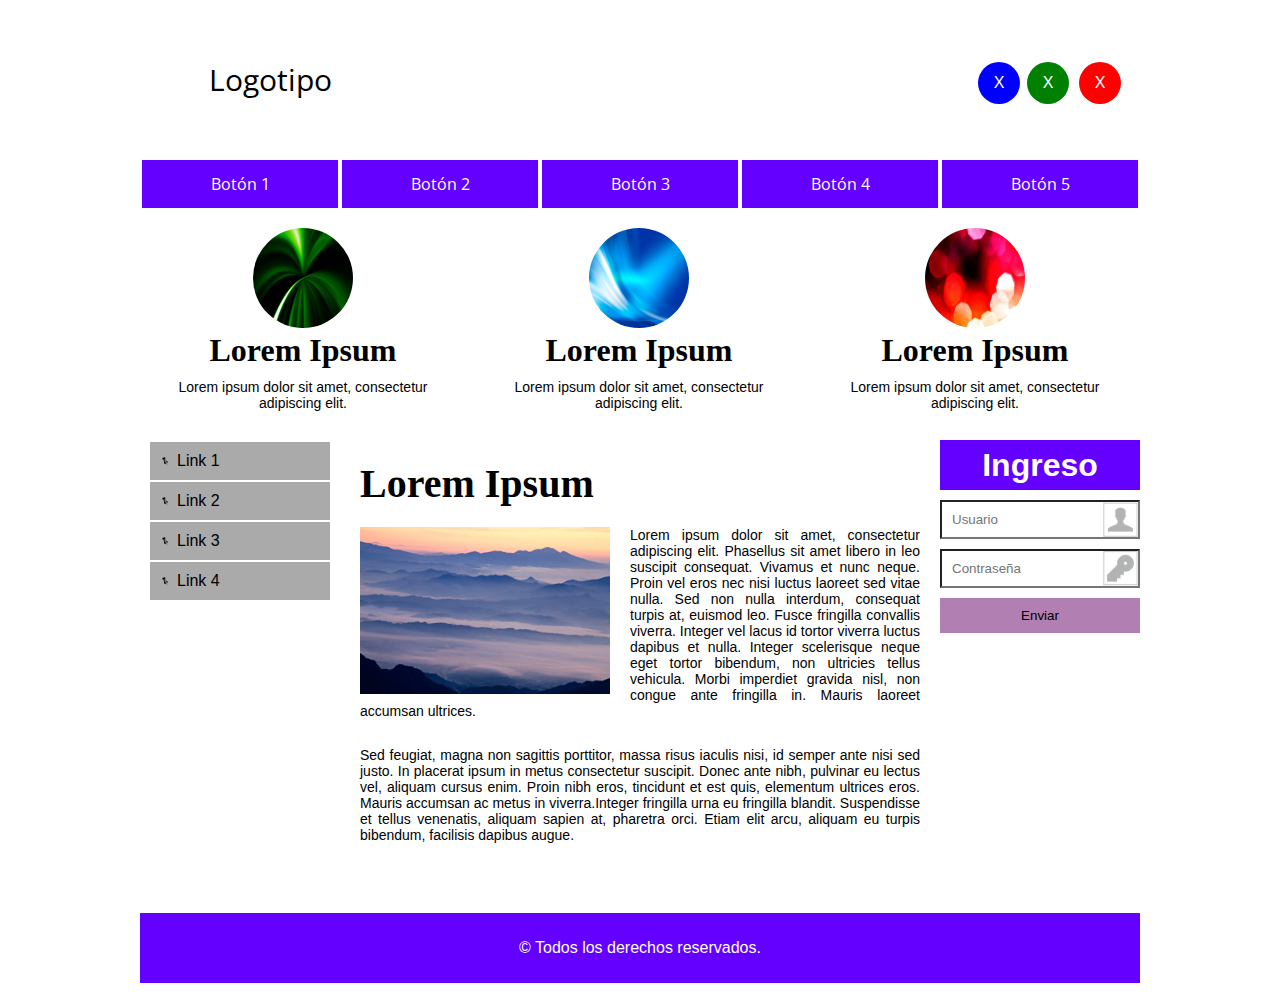
==== codigo_desarollo/index.html @ 7e368fc7 "Agregado codigo en desarrollo de los temas" ====
<!doctype html>
<html>
<head>
<meta charset="utf-8">
<title>Propiedades de Texto</title>
<link href="https://fonts.googleapis.com/css?family=Open+Sans" rel="stylesheet">
<link rel="stylesheet" href="css/style.css">


</head>

<body>

<!-- Inicia Header -->

<header>

	<div id="logo">Logotipo</div>
    
    <div id="icono1" class="redes">X</div>
    <div id="icono2" class="redes">X</div>
    <div id="icono3" class="redes">X</div>
    
</header>

<!-- Cierra Header -->

<!-- Inicia Barra de Navegación -->
<nav>

	<ul>
    
    	<a href="#"><li class="botones">Botón 1</li></a>
        <a href="#"><li class="botones">Botón 2</li></a>
        <a href="#"><li class="botones">Botón 3</li></a>
        <a href="#"><li class="botones">Botón 4</li></a>
        <a href="#"><li class="botones">Botón 5</li></a>
  
    </ul>

</nav>

<!-- Cierra Barra de Navegación -->

<!-- Inicia parte Superior -->

<div id="top">

	<ul>
    	<li>
        	<img src="img/img01.jpg" width="100">
        	<h1>Lorem Ipsum</h1>
            <p>Lorem ipsum dolor sit amet, consectetur adipiscing elit.</p>
            
        </li>
        
        <li>
        	<img src="img/img02.jpg" width="100">
        	<h1>Lorem Ipsum</h1>
            <p>Lorem ipsum dolor sit amet, consectetur adipiscing elit.</p>
        </li>
        
        <li>
        	<img src="img/img03.jpg" width="100">
        	<h1>Lorem Ipsum</h1>
            <p>Lorem ipsum dolor sit amet, consectetur adipiscing elit.</p>
        </li>
   </ul>
    
</div>

<!-- Cierra parte Superior -->

<!-- Inicia Sección -->

<section>
	
    <aside id="izq">
        
        <ul>
            <li>Link 1</li>
            <li>Link 2</li>
            <li>Link 3</li>
            <li>Link 4</li>
        </ul>
        
    </aside>
    
    <article>
    
    	<h1>Lorem Ipsum</h1>
    	<p><img src="img/foto.jpg" width="250">Lorem ipsum dolor sit amet, consectetur adipiscing elit. Phasellus sit amet libero in leo suscipit consequat. Vivamus et nunc neque. Proin vel eros nec nisi luctus laoreet sed vitae nulla. Sed non nulla interdum, consequat turpis at, euismod leo. Fusce fringilla convallis viverra. Integer vel lacus id tortor viverra luctus dapibus et nulla. Integer scelerisque neque eget tortor bibendum, non ultricies tellus vehicula. Morbi imperdiet gravida nisl, non congue ante fringilla in. Mauris laoreet accumsan ultrices.</p>
        <br>
        <p>Sed feugiat, magna non sagittis porttitor, massa risus iaculis nisi, id semper ante nisi sed justo. In placerat ipsum in metus consectetur suscipit. Donec ante nibh, pulvinar eu lectus vel, aliquam cursus enim. Proin nibh eros, tincidunt et est quis, elementum ultrices eros. Mauris accumsan ac metus in viverra.Integer fringilla urna eu fringilla blandit. Suspendisse et tellus venenatis, aliquam sapien at, pharetra orci. Etiam elit arcu, aliquam eu turpis bibendum, facilisis dapibus augue. </p>
    
    </article>
    
    <aside id="der">
        <form action="">
           
           <h1>Ingreso</h1>
           
            <input type="text" placeholder="Usuario">
            
            <input type="password" placeholder="Contraseña">
            
            <input type="submit" value="Enviar">
        </form>
    </aside>
    
</section>

<!-- Cierra Sección -->

<!-- Inicia Pie de Página -->

<footer>

	&copy; Todos los derechos reservados.
    <!--http://www.ascii.cl/htmlcodes.htm-->
</footer>

<!-- Cierra Pie de Página -->


</body>
</html>
---- codigo_desarollo/css/style.css ----
/*
header {
    width: 1000px;
    height: 200px;
    background: blue;
    margin: 20px;
    border: 5px solid yellow;
    padding: 20px;
}

#logo {
    width: 200px;
    height: 60px;
    border: 5px solid white;
    background: green;
    border-radius: 10px;
}


.cuadrado{
    width: 200px;
    height: 200px;
    margin: 20px;
}

#c1 {
    background-color: magenta;
}


#c2 {
    background-color: #0101DF;
}

#c3 {
    background-color: rgb(30,130,86);
}
*/

* {
    margin: 0;
    padding: 0;
    list-style: none;
    font-family: sans-serif;
}

/* Estilo del header */

header {
    width: 1000px;
    height: 120px;
    
    position: relative;
    margin: 20px auto;
}

/* Estilo para los logos */

#logo {
    position: absolute;
    top: 30px;
    left: 30px;
    width: 200px;
    height: 60px;
    font-family: 'Open Sans', sans-serif;
    font-size: 30px;
    text-align: center;
    line-height: 60px;
}

/* Estilo redes sociales */

.redes {
    position: absolute;
    width: 42px;
    height: 42px;
    background: #aaa;
    border-radius: 100%;
    text-align: center;
    line-height: 42px;
    color: white;
}

#icono1 {
    top: 42px;
    right: 120px;
    background: blue;
}

#icono2 {
    top: 42px;
    right: 71px;
    background: green;
}

#icono3 {
    top: 42px;
    right: 19px;
    background: red;
}


/* Estilo barra de navegacion */

nav {
    width: 1000px;
    height: 48px;
    position: relative;
    margin: auto;
   
}

.botones {
    float: left;
    width: 196px;
    height: 48px;
    margin: 0 2px;
    background: #333;
    font-family: 'Open Sans', sans-serif;
    color: white;
    text-align: center;
    line-height: 48px;
    background: rgba(100,0,255,1);
}

a .botones:hover {
    background: rgba(100,0,255,.4);
}

a .botones:active {
    background: rgba(255,0,100,1);
}


/* Estilo del top */

#top {
    position: relative;
    margin: 20px auto;
    width: 1000px;
    height: 192px;
    text-align: center;
        
}

#top ul {
    width: 1010px;
    height: 192px;
    
}

#top ul li {
    float: left;
    width: 326px;
    height: 192px;
    margin-right: 10px;
}

#top ul li img {
    border-radius: 100%;
    height: 100px;
}

#top ul li h1 {
    font-family: serif;
}

#top ul li p {
    font-size: 14px;
    margin: 10px;
}

/* Estilo del section */

section {
    width: 1000px;
    height: 453px;
    
    position: relative;
    margin: auto;
    
}

aside#izq{
    position: absolute;
    left: 0;
    top: 0;
    width: 200px;
    height: 453px;;
    
}

aside#izq ul li {
    background: #aaa;
    padding: 10px;
    margin: 2px 10px;
    list-style: square;
    list-style-position: inside;
    list-style-image:url(../img/lista.png);
}

aside#der{
    position: absolute;
    right: 0;
    top: 0;
    width: 200px;
    height: 453px;;
    
}

aside#der h1 {
    width: 200px;
    height: 50px;
    line-height: 50px;
    text-align: center;
    background: rgba(100,0,255,1);
    color: white;
    margin-bottom: 5px;
}

aside#der input {
    padding: 10px;
    margin: 5px 0;
    width: 176px;
}

aside#der input[type="text"] {
    background: url(../img/usuario.png);
    background-repeat: no-repeat;
    background-position: right;
    background-size: contain;
}

aside#der input[type="password"] {
    background: url(../img/password.png);
    background-repeat: no-repeat;
    background-position: right;
    background-size: contain;
}

aside#der input[type="submit"] {
    background: rgba(100,0,100,.5);
    width: 200px;
    border: 0;
}


/* Estilo del footer */

article {
    position: absolute;
    left: 200px;
    top: 0;
    width: 600px;
    height: 453px;
    
}

article h1 {
    font-family: serif;
    font-size: 40px;
    margin: 20px;
}

article p {
    margin: 5px 20px;
    font-size: 14px;
    text-align: justify;
    
}

article p img {
    float: left;
    margin-right: 20px;
}




/* Estilo del footer */

footer {
    width: 1000px;
    height: 70px;
    background: rgba(100,0,255,1);
    position: relative;
    margin: 20px auto;
    text-align: center;
    line-height: 70px;
    color: white;
}
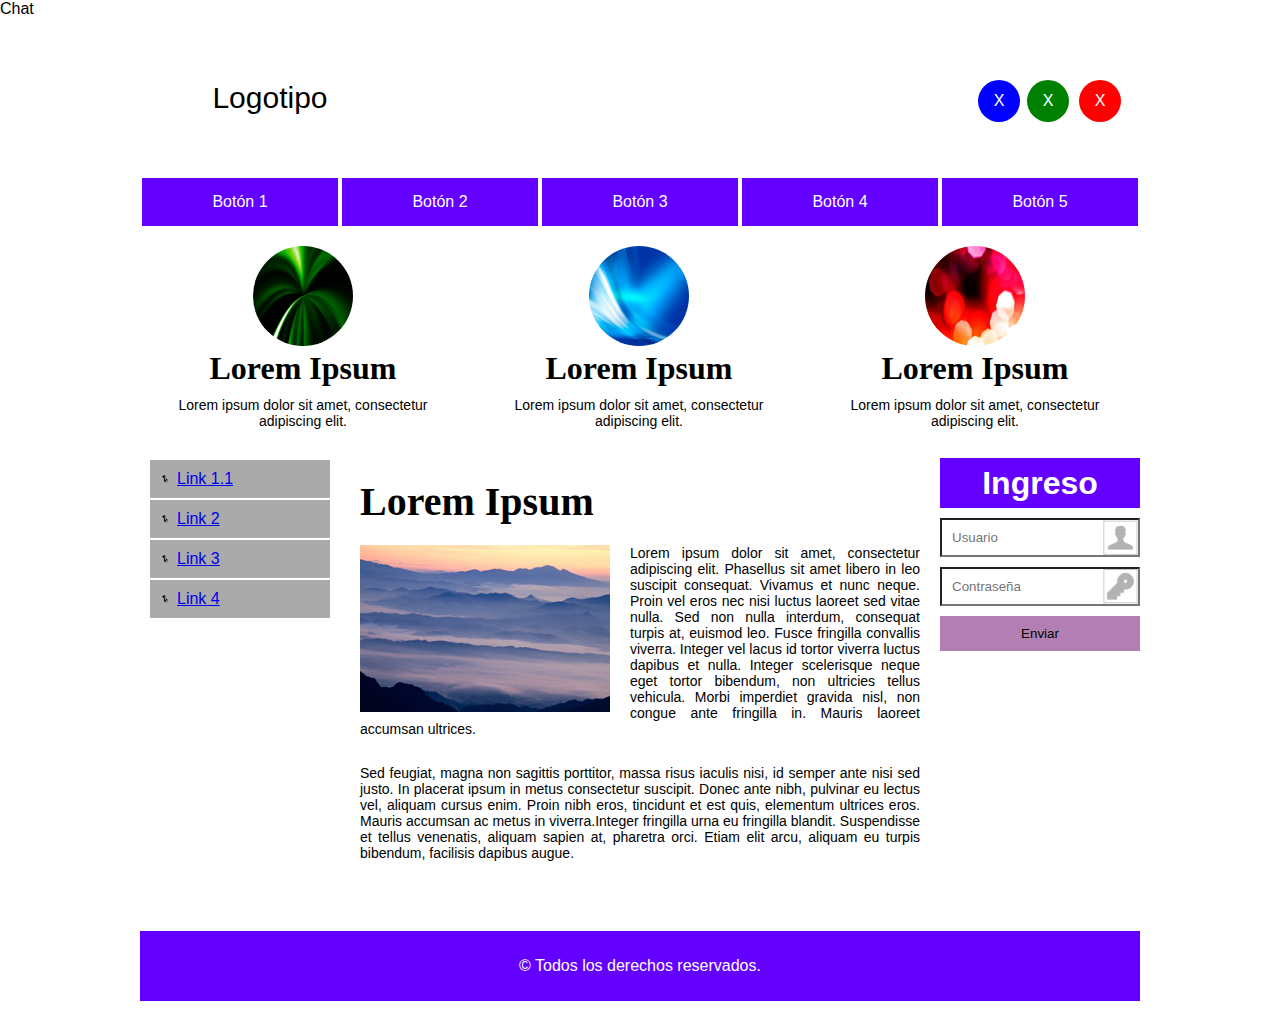
==== commit ffddd2b1: "cambio de link 1.1" ====
--- a/codigo_desarollo/index.html
+++ b/codigo_desarollo/index.html
@@ -3,13 +3,14 @@
 <head>
 <meta charset="utf-8">
 <title>Propiedades de Texto</title>
-<link href="https://fonts.googleapis.com/css?family=Open+Sans" rel="stylesheet">
-<link rel="stylesheet" href="css/style.css">
+<link rel="stylesheet" href="css/style.css" media="">
 
 
 </head>
 
 <body>
+
+<div id="chat">Chat</div>
 
 <!-- Inicia Header -->
 
@@ -78,10 +79,10 @@
     <aside id="izq">
         
         <ul>
-            <li>Link 1</li>
-            <li>Link 2</li>
-            <li>Link 3</li>
-            <li>Link 4</li>
+            <li><a href="#">Link 1.1</a></li>
+            <li><a href="#">Link 2</a></li>
+            <li><a href="#">Link 3</a></li>
+            <li><a href="#">Link 4</a></li>
         </ul>
         
     </aside>
